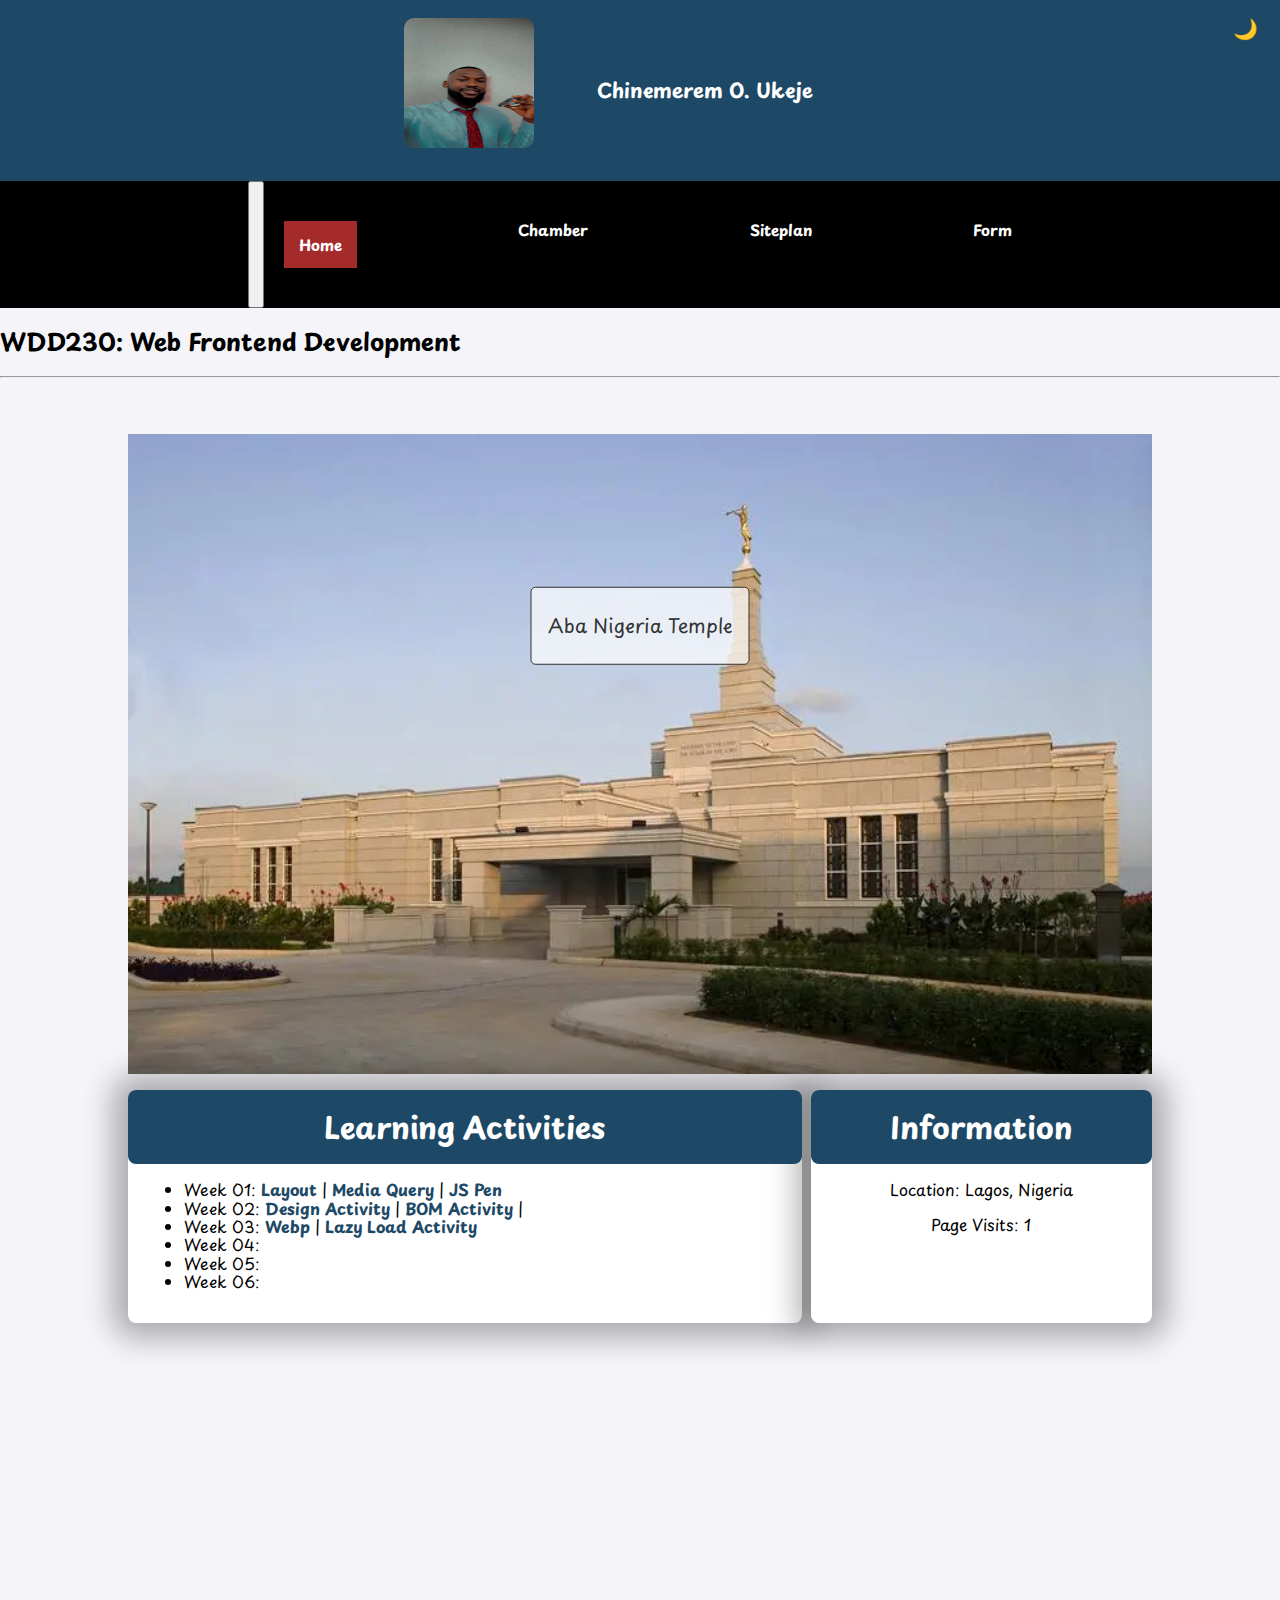
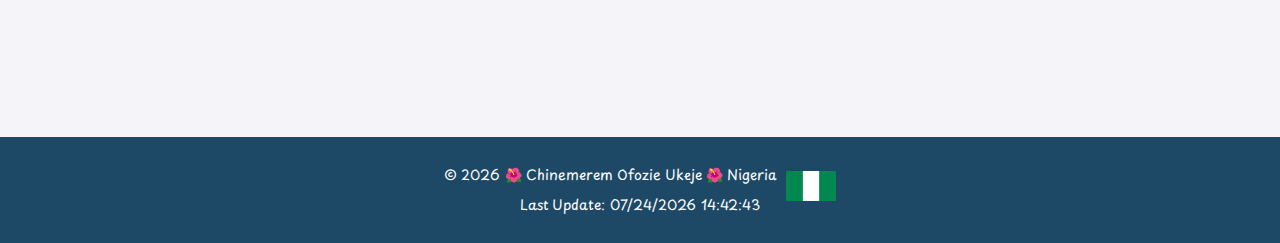
==== index.html @ e3cc6f2f "Home page responsive image activity" ====
<!DOCTYPE html>
<html lang="en">
<head>
    <meta charset="UTF-8">
    <meta name="viewport" content="width=device-width, initial-scale=1.0">
    <meta name="description" content="WDD 230 - Web Frontend Development | Chinemerem Ofozie Ukeje | Course Assignment Portal">
    <meta name="author" content="Chinemerem Ofozie Ukeje">
    <title>Chinemerem O. Ukeje - WDD 230 - Web Frontend Development</title>

    <!-- Fave Icon link -->
    <link rel="icon" href="images/favicon.ico">

    <!-- Preconnect to Google Fonts -->
    <link rel="preconnect" href="https://fonts.googleapis.com">
    <link rel="preconnect" href="https://fonts.gstatic.com" crossorigin>
    
    <!-- Google Font: Playpen Sans -->
    <link href="https://fonts.googleapis.com/css2?family=Playpen+Sans:wght@300;400;500;700&display=swap" rel="stylesheet">
    <link rel="stylesheet" href="styles/normalize.css">
    <link rel="stylesheet" href="styles/base.css">
    <link rel="stylesheet" href="styles/larger.css">

    <!-- Open Graph meta properties -->
    <meta property="og:title" content="Course Home Page">
    <meta property="og:type" content="website">
    <meta property="og:image"
        content="https://borgenproject.org/wp-content/uploads/Urbanization-and-Its-Impact-on-Poverty-in-Lagos-Nigeria--845x684.jpg">
    <meta property="og:url" content="https://cole-ukeje.github.io/wdd230/">
</head>
<body>
    <header>
        <div class="profile">
            <img id="myImage1" src="images/sheddy1.webp" alt="Picture of myself">
            <h1>Chinemerem O. Ukeje</h1>
        </div>
        <nav>
            <button id="menu-toggle">
                <span class="menu-icon"></span>
                <span class="menu-icon"></span>
                <span class="menu-icon"></span>
            </button>
            <ul id="menu">
                <li><a href="#" class="active">Home</a></li>
                <li><a href="chamber/index.html">Chamber</a></li>
                <li><a href="week01/chamber-site-plan.html">Siteplan</a></li>
                <li><a href="#">Form</a></li>
            </ul>
        </nav>
        <button id="dark-mode-toggle" class="dark-mode-btn">🌙</button>
    </header>
    <h2>WDD230: Web Frontend Development</h2>
    <hr>
    <main>
        <!-- Hero Image -->
        <div class="hero">
            <picture>
                <source srcset="images/aba-nigeria-large.webp" media="(min-width: 640px)">
                <img src="images/aba-nigeria-temple-small.webp" alt="Latter-day Temple" width="100%" loading="lazy">
            </picture>
            <div class="hero-overlay">
                <p>Aba Nigeria Temple</p>
            </div>
        </div>
        <section id="course-work">
            <h2>Learning Activities</h2>
            <ul>
                <li>Week 01: <a href="#">Layout</a> | <a href="#">Media Query</a> | <a href="#">JS Pen</a></li>
                <li>Week 02: <a href="week02/design.html">Design Activity</a> | <a href="week02/bom.html">BOM Activity</a> |</li>
                <li>Week 03: <a href="week03/images/landscape (1).webp">Webp</a> | <a href="week03/lazyload.html">Lazy Load Activity</a></li>
                <li>Week 04:</li>
                <li>Week 05:</li>
                <li>Week 06:</li>
            </ul>
        </section>
        <section id="location">
            <h2>Information</h2>
            <p>Location: Lagos, Nigeria</p>
            <p>🌞 76°F - Sunshine</p>
            <!-- <p>Page Visits: </p> -->
        </section>
        <!-- Google Map -->
        <div class="map-container">
            <iframe src="https://www.google.com/maps/embed?pb=!1m14!1m12!1m3!1d1981.9660236640689!2d3.289486139948581!3d6.5302668000000175!2m3!1f0!2f0!3f0!3m2!1i1024!2i768!4f13.1!5e0!3m2!1sen!2sng!4v1742341767026!5m2!1sen!2sng" width="600" height="450" style="border:0;" allowfullscreen="" loading="lazy" referrerpolicy="no-referrer-when-downgrade"></iframe>
        </div>
    </main>
        <footer>
            <p>&copy; <span id="currentyear"></span><br> 🌺 Chinemerem Ofozie Ukeje <br> 🌺 Nigeria <img
                    src="images/nigeria-flag1.webp" alt="Nigeria Flag" class="flag"></p>
            <p id="lastModified"> Last Update: </p>
        </footer>
    <script src="scripts/getDates.js"></script>  
</body>
</html>
---- styles/base.css ----
@import url('https://fonts.googleapis.com/css2?family=Poppins:wght@300;400;700&display=swap');

/* General Mobile Styles */
body {
    font-family: "Playpen Sans", cursive;
    margin: 0;
    padding: 0;
    background-color: #f4f4f9;
}

/* HEADER */
header {
    color: white;
    text-align: center;
    background-color: #1E4966;
    padding: 1rem 0;
}

header .profile {
    display: flex;
    flex-direction: column;
    align-items: center;
}

header .profile img {
    border-radius: 10px;
    width: 90px;
    height: 90px;
    margin-bottom: 0.5rem;
}

header h1 {
    font-size: 20px;
    margin: 0;
}

/* NAVIGATION */
nav {
    background-color: black;
    text-align: center;
    padding: 0.5rem 0;
}

nav ul {
    list-style: none;
    margin: 0;
    padding: 0;
    display: flex;
    justify-content: space-around;
    flex-wrap: wrap;
}

/* Menu items for larger screens */
nav li {
    padding: 10px 20px;
}

nav a {
    font-size: 16px;
    color: white;
    text-decoration: none;
    display: block;
}

nav a.active {
    font-weight: bold;
    background-color: brown;
    padding: 15px;
}

/* Dark Mode Styles */
body.dark-mode {
    background-color: #121212;
    color: #f4f4f9;
}

body.dark-mode header {
    background-color: #333;
}

body.dark-mode nav {
    background-color: #222;
}

body.dark-mode nav a {
    color: #f4f4f9;
}

body.dark-mode li {
    color: black;
}

body.dark-mode p {
    color: #121212;
}

body.dark-mode footer p {
    color: white;
}

body.dark-mode nav a:hover {
    background-color: #444;
}

body.dark-mode footer {
    background-color: #333;
}

body.dark-mode .menu-icon {
    background-color: #f4f4f9;
}

/* Dark Mode Button */
.dark-mode-btn {
    background: none;
    border: none;
    font-size: 20px;
    color: #1E4966;
    cursor: pointer;
    position: absolute;
    top: 1rem;
    right: 1rem;
    transition: color 0.3s ease;
}

body.dark-mode .dark-mode-btn {
    color: #f4f4f9;
}

/* On mobile, hide the menu items */
@media (max-width: 768px) {
    nav ul {
        display: none; /* Hide menu items on mobile */
        flex-direction: column;
        align-items: center;
        width: 100%;
    }
    
    #menu-toggle {
        display: block; /* Show the hamburger icon on mobile */
        background: none;
        border: none;
        cursor: pointer;
        padding: 10px;
        position: relative;
    }

    .menu-icon {
        width: 25px;
        height: 2px;
        background-color: white;
        display: block;
        margin: 5px 0;
        transition: all 0.3s ease;
    }

    #menu-toggle.open .menu-icon:nth-child(1) {
        transform: rotate(45deg) translate(5px, 5px);
    }

    #menu-toggle.open .menu-icon:nth-child(2) {
        opacity: 0;
    }

    #menu-toggle.open .menu-icon:nth-child(3) {
        transform: rotate(-45deg) translate(5px, -5px);
    }

    nav.open ul {
        display: flex; /* Show menu items when hamburger is clicked */
    }
}

/* MAIN CONTENT */
main {
    display: flex;
    flex-direction: column;
    padding: 1rem;
    max-width: 90%;
    margin: 0 auto;
}

.hero {
    position: relative;
    margin-bottom: 1rem;
    width: 100%;
}

.hero picture {
    display: block;
    width: 100%;
}

.hero img {
    width: 100%;
    height: auto;
    display: block;
}

.hero-overlay {
    position: absolute;
    top: 30%;
    left: 50%;
    transform: translate(-50%, -50%);
    background-color: rgba(255, 255, 255, 0.7);
    color: #333;
    padding: 0.5rem 1rem;
    border: 1px solid #333;
    border-radius: 5px;
    white-space: nowrap;
    font-size: 1.2rem;
    text-align: center;
}

.map-container {
    margin: 1rem 0;
    width: 100%;
    overflow: hidden;
}

.map-container iframe {
    width: 100%;
    max-width: 100%;
    height: 300px;
}

/* SECTION STYLING */
section {
    background-color: white;
    border-radius: 8px;
    box-shadow: 0 0 10px rgba(0, 0, 0, 0.2);
    padding: 1rem;
    margin-bottom: 1rem;
}

section h2 {
    text-align: center;
    background-color: #1E4966;
    color: white;
    border-radius: 6px;
    padding: 12px;
    font-size: 18px;
    margin: -1rem -1rem 1rem -1rem;
}

/* LINKS */
a {
    color: #1E4966;
    font-weight: bold;
    text-decoration: none;
}

a:hover {
    text-decoration: underline;
}

/* FOOTER */
footer {
    background-color: #1E4966;
    color: white;
    text-align: center;
    padding: 1rem;
    font-size: 14px;
}

footer br {
    display: none;
}

/* FOOTER TEXT */
footer .name {
    font-weight: bold;
}

footer .flag {
    height: 30px;
    width: 50px;
    margin-left: 5px;
    vertical-align: middle;
}

/* ICONS */
footer .icon {
    font-size: 12px;
    margin: 0 5px;
    color: pink;
}

/* Responsive Adjustments */
@media (max-width: 768px) {
    header h1 {
        font-size: 18px;
    }

    nav a {
        font-size: 14px;
    }

    section h2 {
        font-size: 16px;
        padding: 10px;
    }

    footer {
        font-size: 12px;
    }
}
---- styles/larger.css ----
@import url('https://fonts.googleapis.com/css2?family=Playpen+Sans:wght@300;400;500;700&display=swap');

@media (min-width: 768px) {

    body {
        font-family: "Playpen Sans", cursive;
        margin: 0;
        padding: 0;
        background-color: #f4f4f9;
    }

    header {
        color: white;
        text-align: center;
        background-color: #1E4966;
        padding: 0;
    }

    header .profile {
        display: flex;
        flex-direction: row;
        align-items: center;
        justify-content: center;
        background-color: #1E4966;
        padding: 1rem;
    }

    header .profile img {
        border-radius: 10px;
        width: 130px;
        height: 130px;
        margin-bottom: 1rem;
    }

    header h1 {
        margin: 3rem;
        padding: 15px;
    }

    nav {
        display: flex;
        justify-content: center;
        background-color: black;
        padding: 0;
    }

    nav ul {
        display: flex;
        list-style: none;
        margin: 0;
        padding: 30px 0;
        justify-content: space-between;
        width: 60%;
    }

    nav li {
        margin: 0;
    }

    nav a {
        font-size: 15px;
        color: white;
        text-decoration: none;
    }

    nav a:hover {
        background-color: brown;
        color: white;
        padding: 15px;
        border-radius: 6px;
        text-decoration: none;
    }

    nav a.active {
        background-color: brown;
        padding: 15px;
    }

    /* Main content */
    main {
        display: grid;
        grid-template-columns: 2fr 2fr 2fr;
        padding: 3rem;
        max-width: 80%;
        margin-right: auto;
        margin-left: auto;
    }

    .hero {
        grid-column: 1 / -1;
    }

    .map-container {
        grid-column: 1 / -1;
    }

    #course-work {
        grid-column: 1/3;
        width: 94%;
    }

    #location {
        grid-column: 3/4;
    }

    section {
        margin-bottom: 2rem;
        background-color: white;
        border-radius: 8px;
        box-shadow: 0 0 30px 15px rgba(0, 0, 0, 0.3);
        padding: 1rem;
        position: relative;
    }

    section h2 {
        text-align: center;
        background-color: #1E4966;
        color: white;
        border-radius: 8px;
        padding: 20px;
        margin-top: -1rem;
        margin-left: -1rem;
        margin-right: -1rem;
        position: relative;
        z-index: 1;
        font-size: 30px;
    }

    section p {
        text-align: center;
        z-index: 2;
    }

    footer {
        background-color: #1E4966;
        color: white;
        text-align: center;
        padding: 1rem;
    }

    footer br {
        display: none;
    }

    .flag {
        height: 50px;
        width: 50px;
        margin-left: 10px;
        margin-bottom: -20px;
    }
}
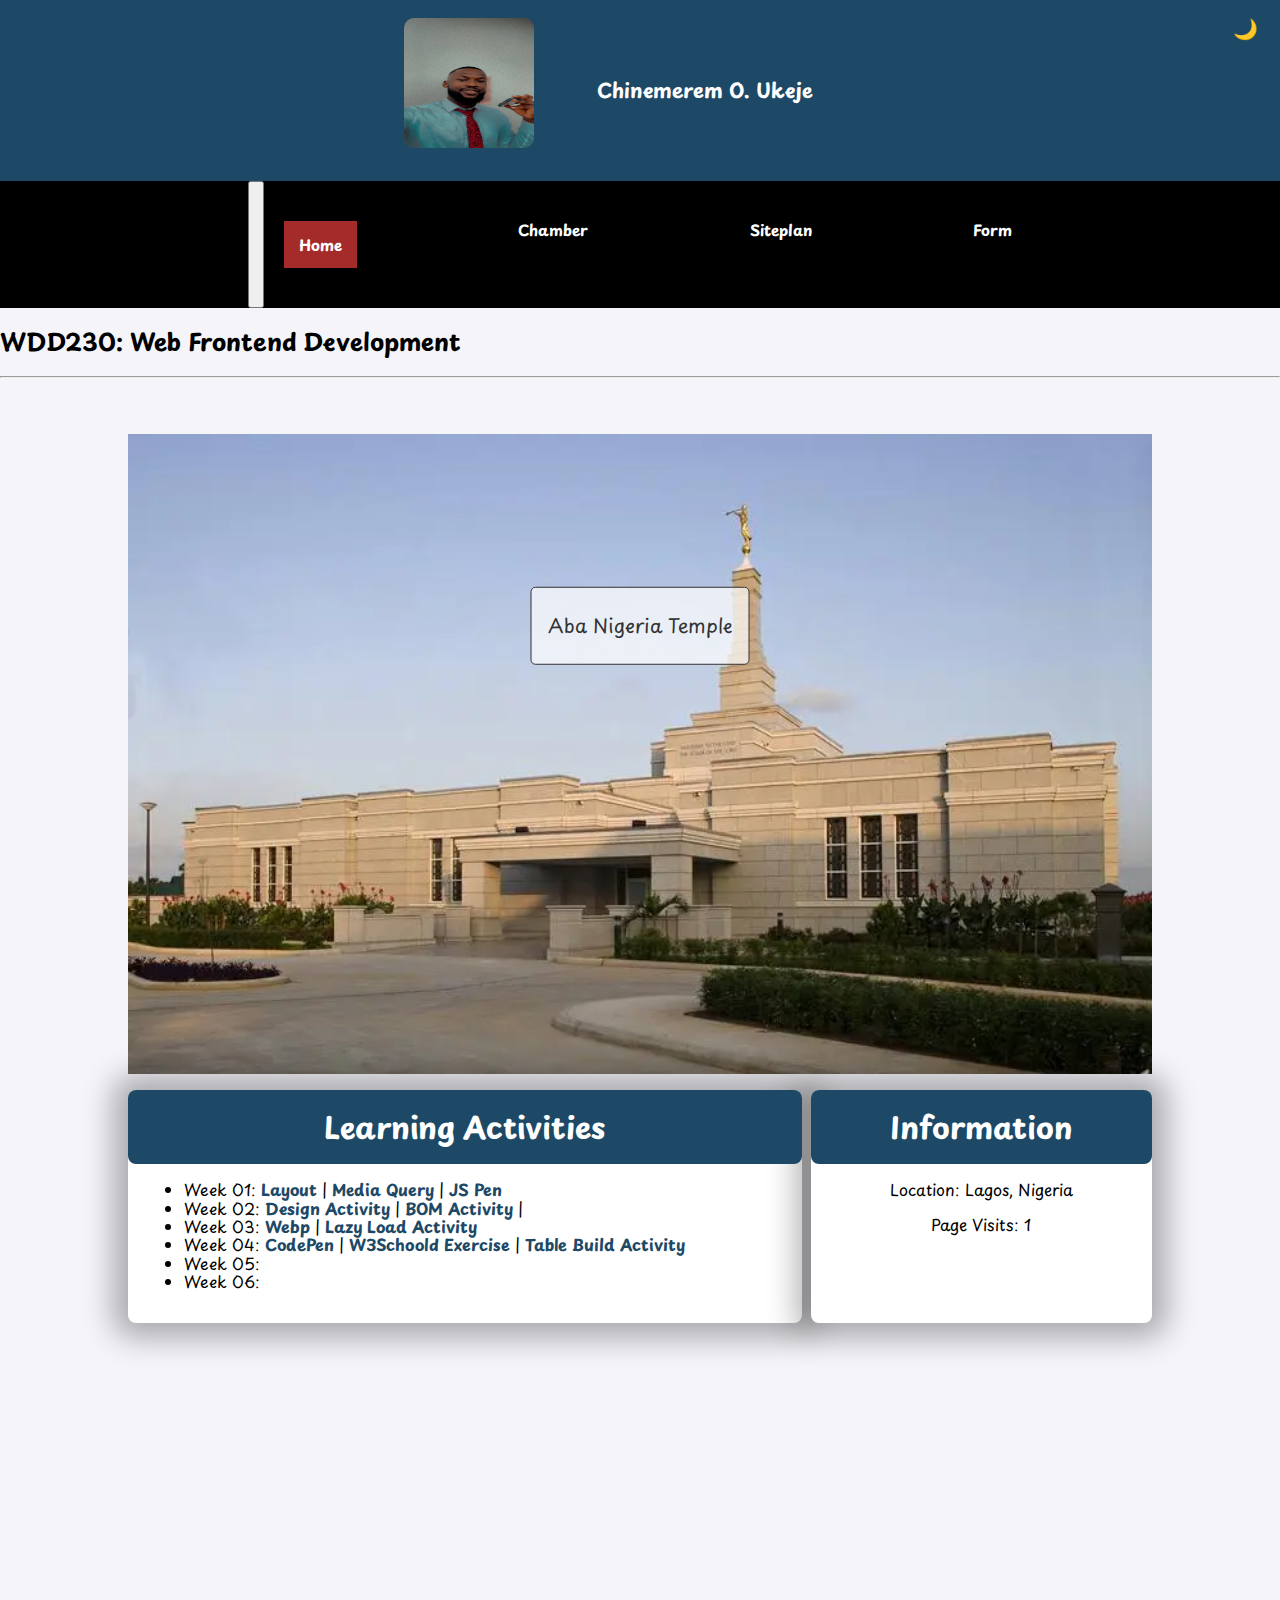
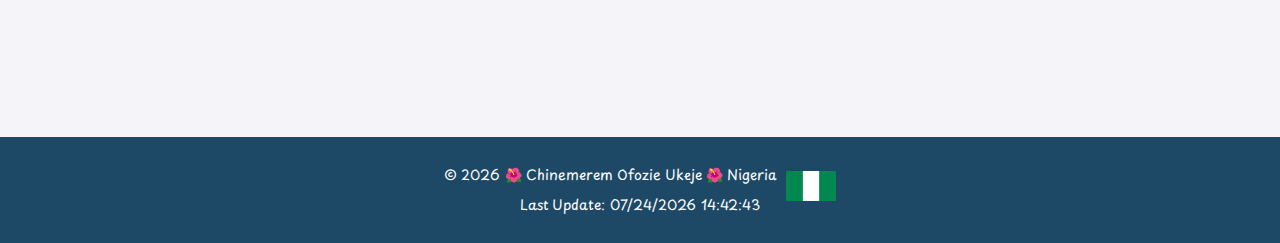
==== commit ae0c6ebc: "week 04 learning activities" ====
--- a/index.html
+++ b/index.html
@@ -55,7 +55,7 @@
         <div class="hero">
             <picture>
                 <source srcset="images/aba-nigeria-large.webp" media="(min-width: 640px)">
-                <img src="images/aba-nigeria-temple-small.webp" alt="Latter-day Temple" width="100%" loading="lazy">
+                <img src="images/aba-nigeria-temple-small.webp" alt="Latter-day Temple" loading="lazy">
             </picture>
             <div class="hero-overlay">
                 <p>Aba Nigeria Temple</p>
@@ -66,8 +66,8 @@
             <ul>
                 <li>Week 01: <a href="#">Layout</a> | <a href="#">Media Query</a> | <a href="#">JS Pen</a></li>
                 <li>Week 02: <a href="week02/design.html">Design Activity</a> | <a href="week02/bom.html">BOM Activity</a> |</li>
-                <li>Week 03: <a href="week03/images/landscape (1).webp">Webp</a> | <a href="week03/lazyload.html">Lazy Load Activity</a></li>
-                <li>Week 04:</li>
+                <li>Week 03: <a href="week03/images/landscape1.webp">Webp</a> | <a href="week03/lazyload.html">Lazy Load Activity</a></li>
+                <li>Week 04: <a href="#">CodePen</a> | <a href="week04/images/w3schools-exercise.png">W3Schoold Exercise</a> | <a href="week04/tablebuild.html">Table Build Activity</a></li>
                 <li>Week 05:</li>
                 <li>Week 06:</li>
             </ul>
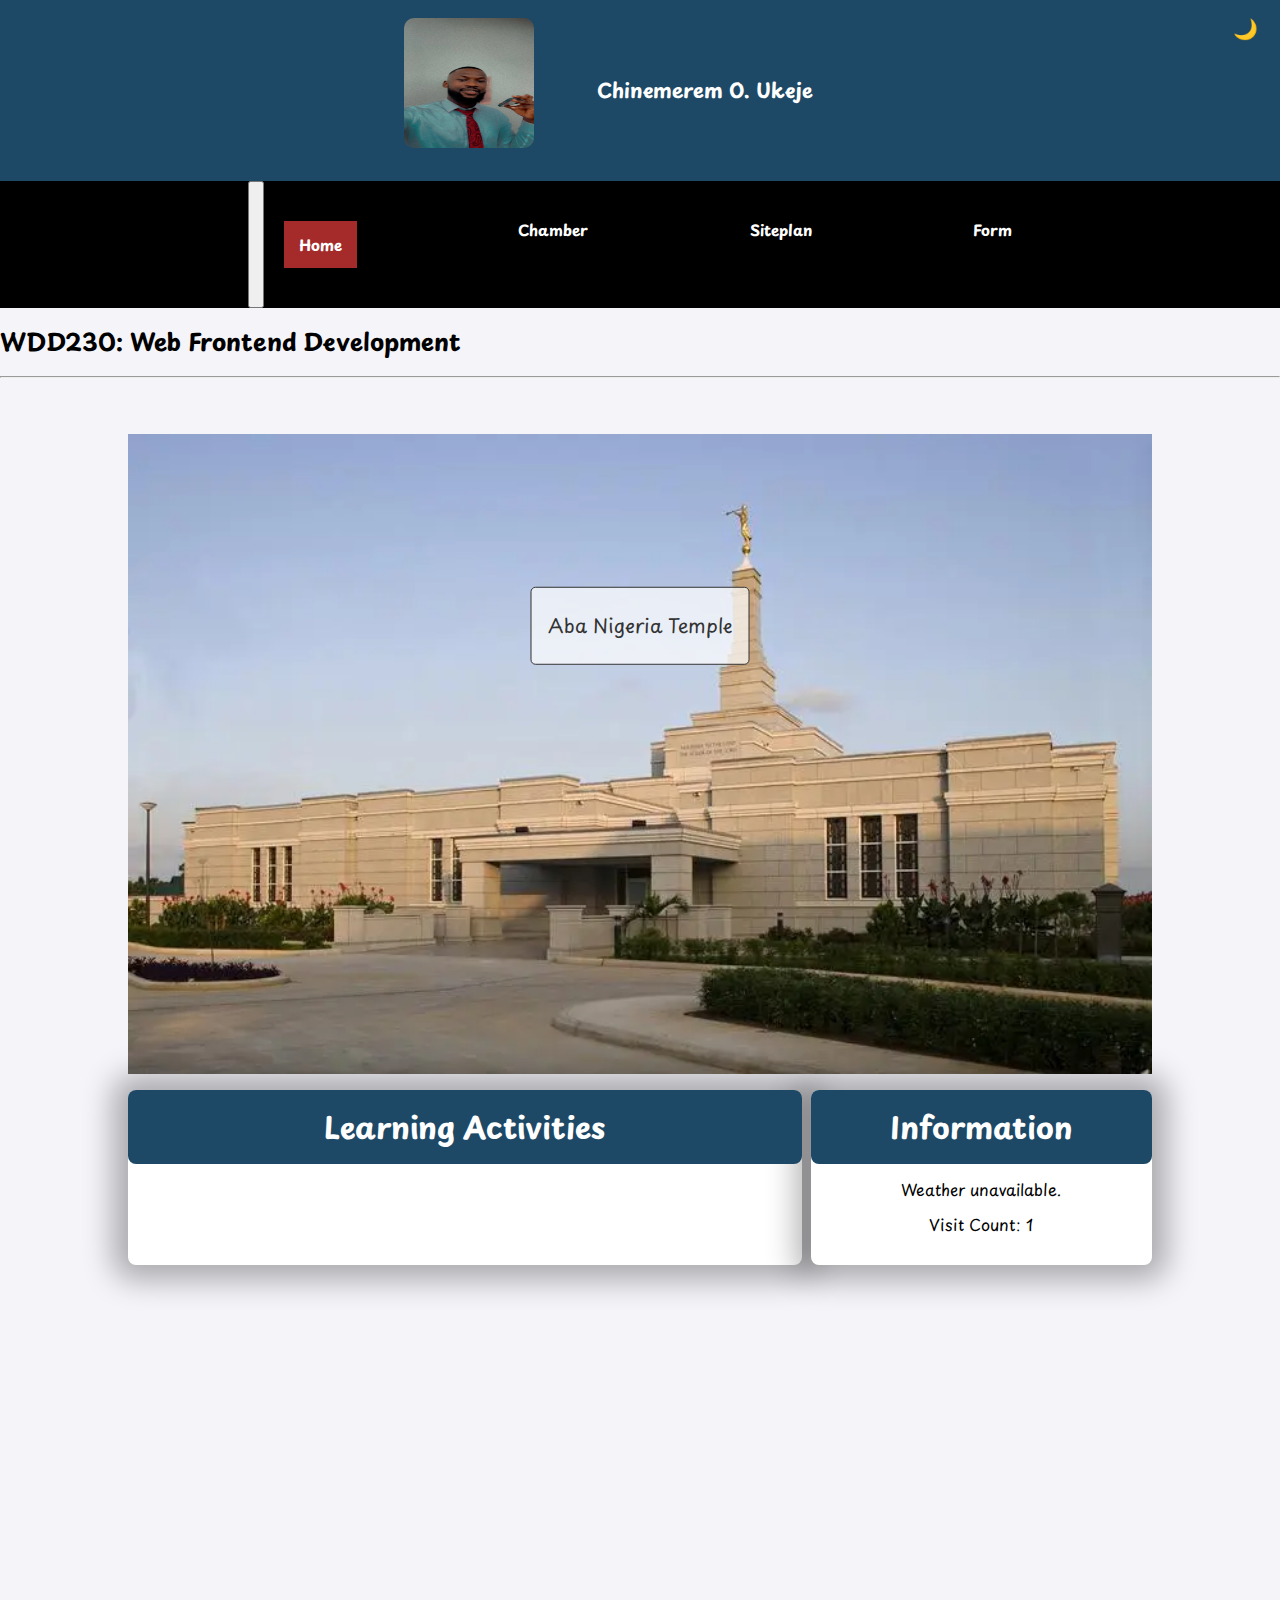
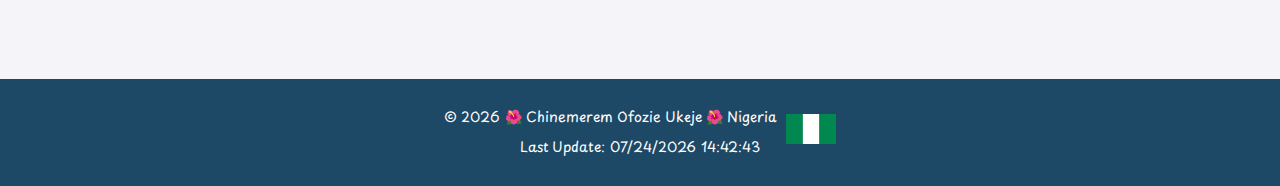
==== commit 7f0d3d71: "week 5 team activity" ====
--- a/index.html
+++ b/index.html
@@ -19,6 +19,7 @@
     <link rel="stylesheet" href="styles/normalize.css">
     <link rel="stylesheet" href="styles/base.css">
     <link rel="stylesheet" href="styles/larger.css">
+    <script src="scripts/weather.js"></script>
 
     <!-- Open Graph meta properties -->
     <meta property="og:title" content="Course Home Page">
@@ -43,7 +44,7 @@
                 <li><a href="#" class="active">Home</a></li>
                 <li><a href="chamber/index.html">Chamber</a></li>
                 <li><a href="week01/chamber-site-plan.html">Siteplan</a></li>
-                <li><a href="#">Form</a></li>
+                <li><a href="form.html">Form</a></li>
             </ul>
         </nav>
         <button id="dark-mode-toggle" class="dark-mode-btn">🌙</button>
@@ -64,19 +65,15 @@
         <section id="course-work">
             <h2>Learning Activities</h2>
             <ul>
-                <li>Week 01: <a href="#">Layout</a> | <a href="#">Media Query</a> | <a href="#">JS Pen</a></li>
-                <li>Week 02: <a href="week02/design.html">Design Activity</a> | <a href="week02/bom.html">BOM Activity</a> |</li>
-                <li>Week 03: <a href="week03/images/landscape1.webp">Webp</a> | <a href="week03/lazyload.html">Lazy Load Activity</a></li>
-                <li>Week 04: <a href="#">CodePen</a> | <a href="week04/images/w3schools-exercise.png">W3Schoold Exercise</a> | <a href="week04/tablebuild.html">Table Build Activity</a></li>
-                <li>Week 05:</li>
-                <li>Week 06:</li>
+                <div id="links-container"></div>
             </ul>
         </section>
         <section id="location">
             <h2>Information</h2>
-            <p>Location: Lagos, Nigeria</p>
-            <p>🌞 76°F - Sunshine</p>
-            <!-- <p>Page Visits: </p> -->
+            <div id="weather-card">
+              <p id="weather-info">Loading weather...</p>
+              <p id="visit-count">Page Visits: 0</p>
+            </div>
         </section>
         <!-- Google Map -->
         <div class="map-container">
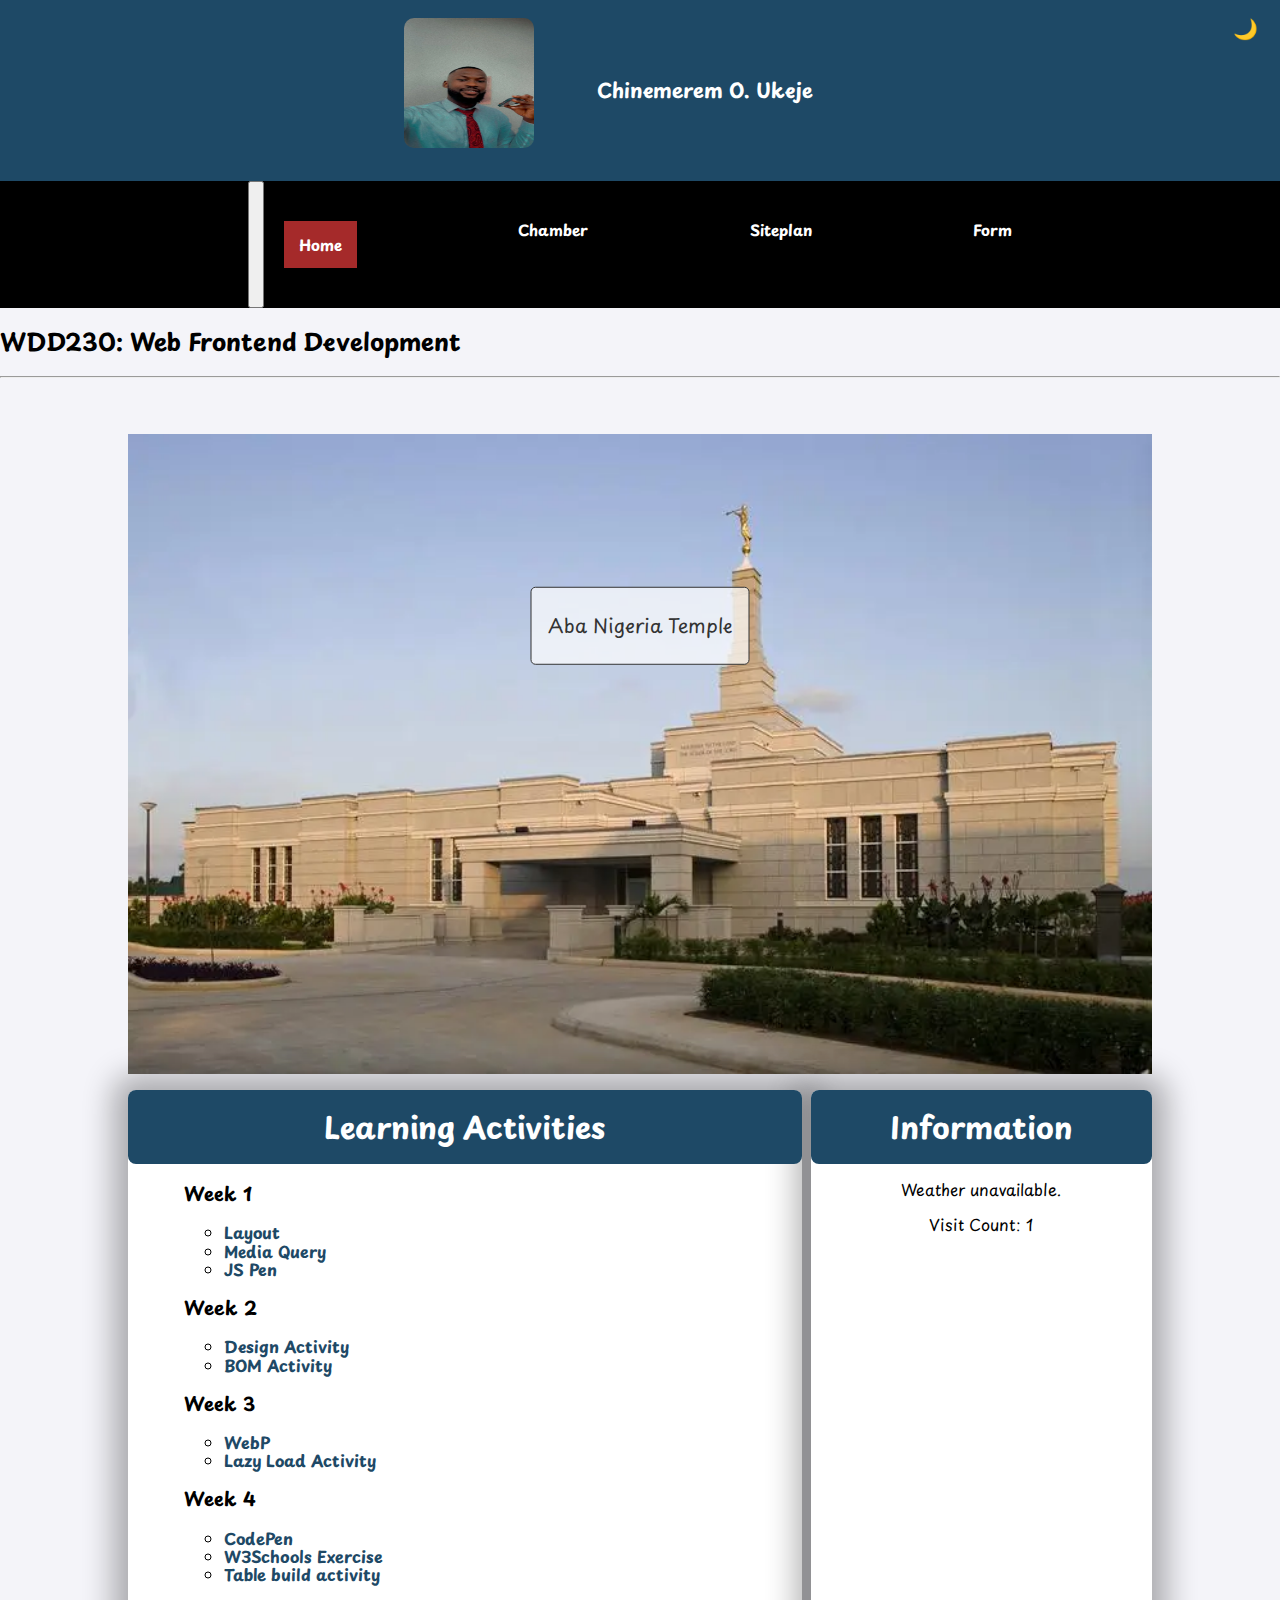
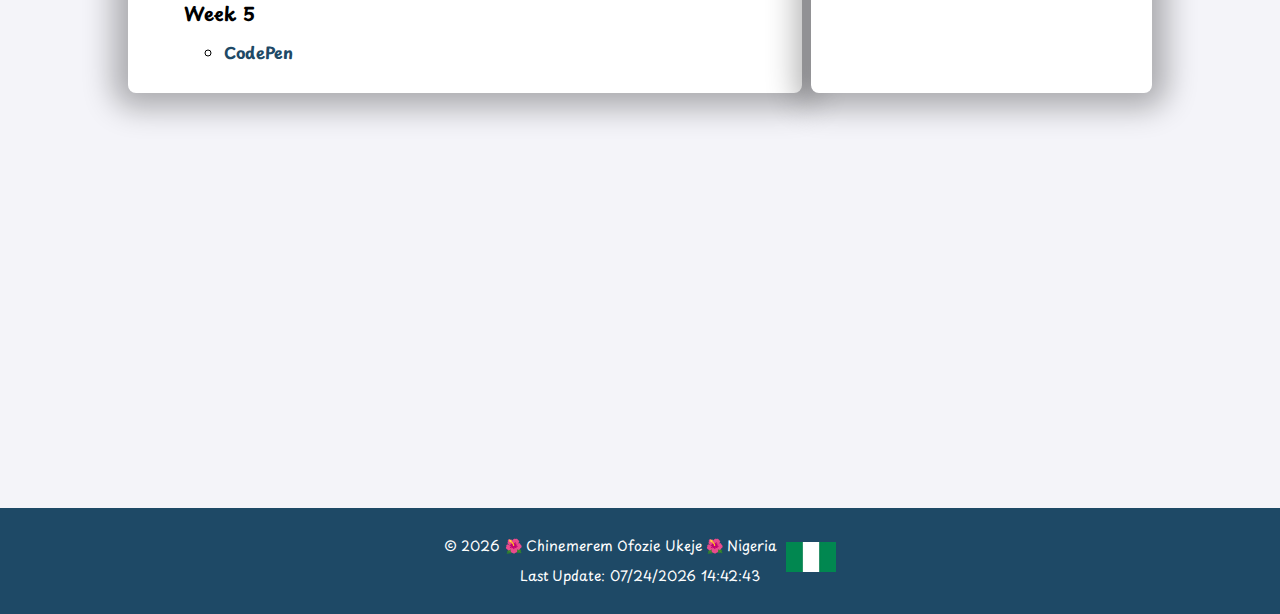
==== commit 980f8276: "added the link to the js file" ====
--- a/index.html
+++ b/index.html
@@ -20,6 +20,7 @@
     <link rel="stylesheet" href="styles/base.css">
     <link rel="stylesheet" href="styles/larger.css">
     <script src="scripts/weather.js"></script>
+    <script src="scripts/links.js"></script>
 
     <!-- Open Graph meta properties -->
     <meta property="og:title" content="Course Home Page">
